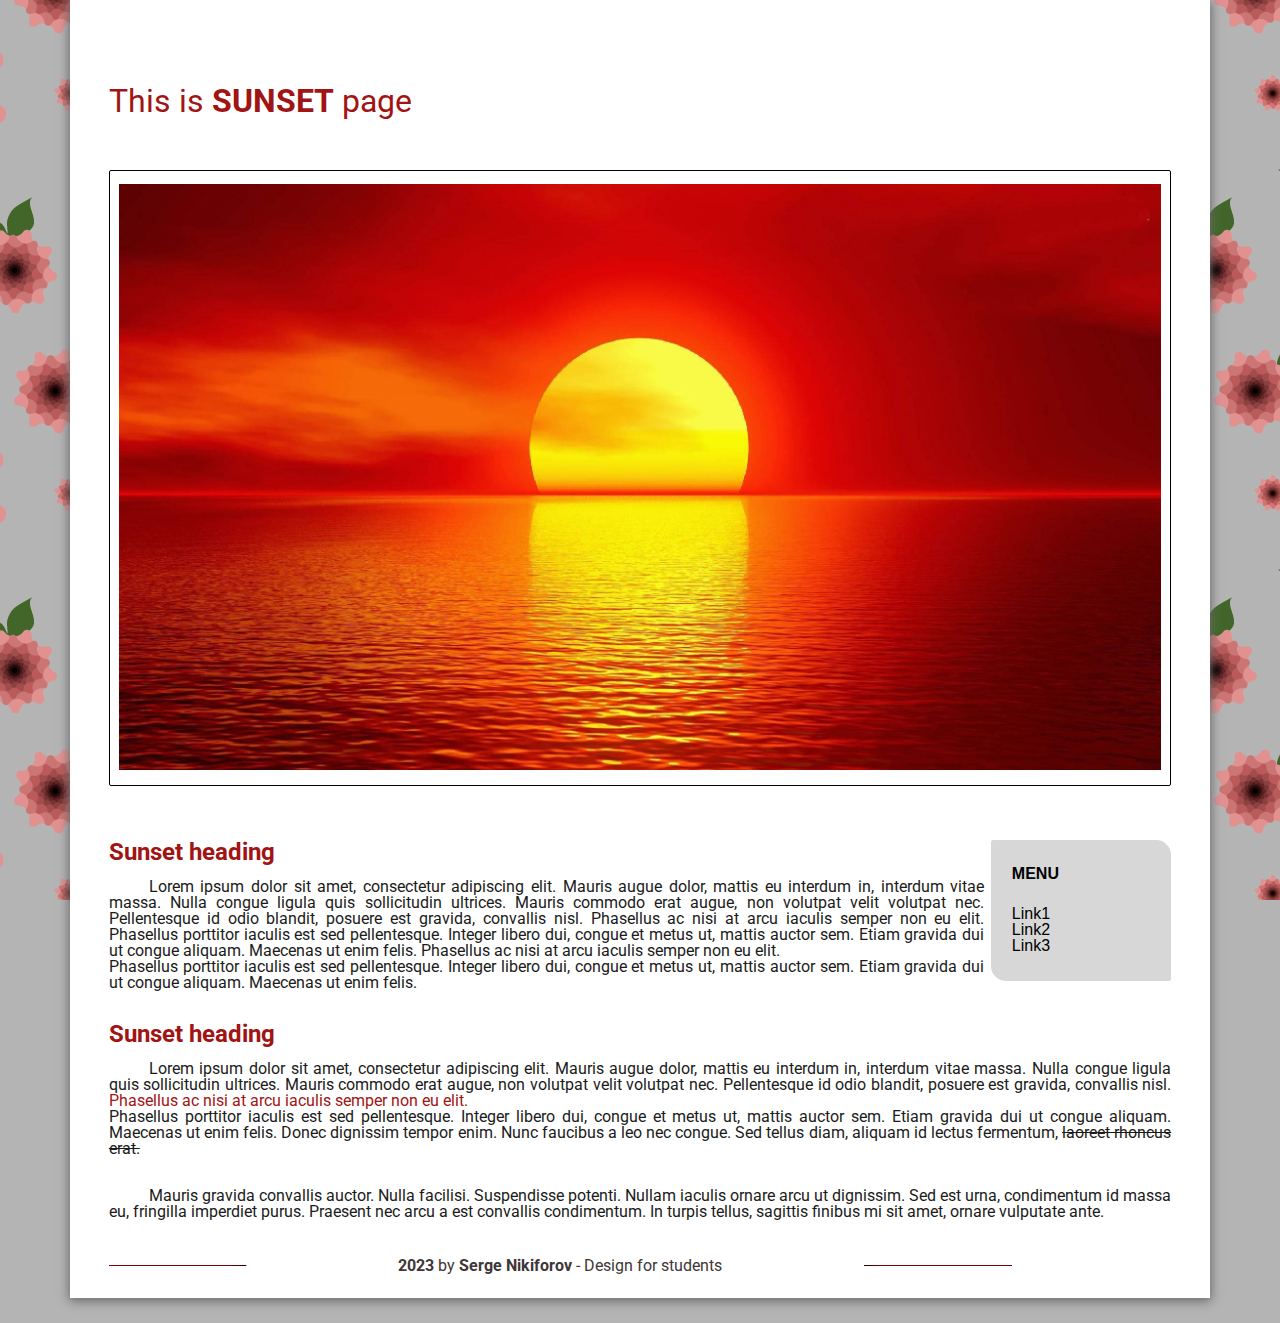
==== flex/index.html @ 0962c7e6 "Add first version of Sunset site on flex" ====
<!DOCTYPE html>
<html lang="en">
  <head>
    <meta charset="UTF-8" />
    <meta name="viewport" content="width=device-width, initial-scale=1.0" />
    <title>Document</title>
    <link rel="stylesheet" href="css/reset.css" />
    <link rel="stylesheet" href="css/style.css" />
  </head>
  <body>
    <!-- Оболочка для блоков -->
    <div class="wrapper">
      <!-- HEADER -->
      <header class="header">
        <h1 class="header__heading">
          This is <span class="header__heading--spec">sunset</span> page
        </h1>
        <div class="header__img-wrap">
          <img src="images/sunset.jpg" alt="sunset" />
        </div>
      </header>
      <!-- MAIN -->
      <main class="main">
        <!-- Первая секция -->
        <section class="section section--flx">
          <article class="article">
            <h2 class="article__heading">Sunset heading</h2>
            <p class="article__item">
              Lorem ipsum dolor sit amet, consectetur adipiscing elit. Mauris
              augue dolor, mattis eu interdum in, interdum vitae massa. Nulla
              congue ligula quis sollicitudin ultrices. Mauris commodo erat
              augue, non volutpat velit volutpat nec. Pellentesque id odio
              blandit, posuere est gravida, convallis nisl. Phasellus ac nisi at
              arcu iaculis semper non eu elit. Phasellus porttitor iaculis est
              sed pellentesque. Integer libero dui, congue et metus ut, mattis
              auctor sem. Etiam gravida dui ut congue aliquam. Maecenas ut enim
              felis. Phasellus ac nisi at arcu iaculis semper non eu elit.<br />
              Phasellus porttitor iaculis est sed pellentesque. Integer libero
              dui, congue et metus ut, mattis auctor sem. Etiam gravida dui ut
              congue aliquam. Maecenas ut enim felis.
            </p>
          </article>
          <!-- MENU -->
          <aside class="nav-wrap">
            <h3 class="nav__heading">Menu</h3>
            <ul class="nav">
              <li class="nav__item">
                <a class="nav__link" href="#">Link1</a>
              </li>
              <li class="nav__item">
                <a class="nav__link" href="#">Link2</a>
              </li>
              <li class="nav__item">
                <a class="nav__link" href="#">Link3</a>
              </li>
            </ul>
          </aside>
        </section>
        <!-- Вторая секция -->
        <section class="section">
          <article class="article">
            <h2 class="article__heading">Sunset heading</h2>
            <p class="article__item">
              <span class="article__item--spec"
                >Lorem ipsum dolor sit amet, consectetur adipiscing elit.
              </span>
              Mauris augue dolor, mattis eu interdum in, interdum vitae massa.
              Nulla congue ligula quis sollicitudin ultrices. Mauris commodo
              erat augue, non volutpat velit volutpat nec. Pellentesque id odio
              blandit, posuere est gravida, convallis nisl.
              <span class="article__item--spec--red">
                Phasellus ac nisi at arcu iaculis semper non eu elit.
              </span>
              <br />Phasellus porttitor iaculis est sed pellentesque. Integer
              libero dui, congue et metus ut, mattis auctor sem. Etiam gravida
              dui ut congue aliquam. Maecenas ut enim felis. Donec dignissim
              tempor enim. Nunc faucibus a leo nec congue. Sed tellus diam,
              aliquam id lectus fermentum,
              <span class="article__text--add">laoreet rhoncus erat.</span>
            </p>
            <p class="article__item">
              Mauris gravida convallis auctor. Nulla facilisi. Suspendisse
              potenti. Nullam iaculis ornare arcu ut dignissim. Sed est urna,
              condimentum id massa eu, fringilla imperdiet purus. Praesent nec
              arcu a est convallis condimentum. In turpis tellus, sagittis
              finibus mi sit amet, ornare vulputate ante.
            </p>
          </article>
        </section>
      </main>
      <!-- FOOTER -->
      <footer class="footer">
        <div class="footer__line">
          <p class="footer__item">
            <span class="footer__item--spec">2023</span>
            by
            <span class="footer__item--spec">Serge Nikiforov</span> - Design for
            students
          </p>
        </div>
      </footer>
    </div>
  </body>
</html>
---- flex/css/style.css ----
/* Стили для базовых элементов */

@import url(https://fonts.googleapis.com/css?family=Roboto:100,100italic,300,300italic,regular,italic,500,500italic,700,700italic,900,900italic);

/* 0 0 1 */
html {
  font-size: 16px;
}

/* 0 0 1 */
body {
  font-size: 1rem;
  line-height: 1;
  background: #b4b4b4 url(../images/background.png);
  background-attachment: fixed;
  font-family: "Roboto", Arial, sans-serif;
  font-weight: 400;
}

/* Стили для оболочки:
   Задаём ширину для основной(значимой) части страницы
   Задаём максимальную ширину для сохранения пропорций макета
   Задаём фон
   Задаём внутриние и внешние отступы
   Задаём параметры вычисления высоты и ширины элемента
   Задаём параметры тени
*/
/* 0 1 0 */
.wrapper {
  box-sizing: border-box;
  width: 89%;
  max-width: 1440px;
  margin: 0 auto;
  background-color: #fff;
  padding: 0 3%;
  box-shadow: 0px 2px 10px 1px #686868;
  margin-bottom: 2%;
}

/* Задаём параметры для HEADER  */
/* Параметры для Заголовка 1-го уровня:
   Задаём внешний нижний отступ 5%
   Задаём внутрений верхний отступ 8%
*/
/* 0 1 0 */
.header__heading {
  padding-top: 8%;
  margin-bottom: 5%;
  font-size: 2rem;
  color: #a11414;
}

/* Задаём параметры для основного слова в заголовке:
   Задём вес текста(хотя конкретно в данном случае
   более правильно было бы использовать тег <strong>)
   Задаём параметр перевода символов(в заглавные)
*/
/* 0 1 0 */
.header__heading--spec {
  font-weight: 700;
  text-transform: uppercase;
}

/* Задаём параметры для изображения:
   Задаём внутриние отступы
   Задаём параметры границ
   Задаём внешний нижний отступ
*/
/* 0 1 0 */
.header__img-wrap {
  padding: 1.2% 0.9%;
  border: 1px solid #000;
  border-radius: 2px;
  margin-bottom: 5%;
}

/* 0 1 1 */
.header__img-wrap img {
  width: 100%;
  margin: 0 auto;
}

/* Задаём параметры для MAIN  */
/* Задаём параметры для первой секции*/
/* 0 1 0 */
.section--flx {
  display: flex;
}

/* Задаём парамер для статьи */
/* 0 2 0 */
.section--flx .article {
  margin-right: 0.6%;
}

/* Задаём параметри для заголовка статьи:
   Цвет текста
   Размер текста
   Вес текста
   Нижний внешний отступ
*/
/* 0 1 0 */
.article__heading {
  color: #a11414;
  font-size: 1.5rem;
  font-weight: 700;
  margin-bottom: 15px;
}

/* Задаём параметри для объекта статьи:
   Цвет текста
   Размер отступа текста в первой строке
   Внешний отступ
   ВЫравнивание текста
*/
/* 0 1 0 */
.article__item {
  color: #1b1b1b;
  text-indent: 40px;
  margin-bottom: 31px;
  text-align: justify;
}

/* Задаём параметр отступа после перехода на новую строку */
/* 0 1 1 */
.article__item br {
  margin-bottom: 1%;
}

/* Параметры для меню навигации:
   Параметры ширины
   Параметры высоты
   Параметры скругления границ
   Цвет фона
   Внутриние отступы
   Параметры шрифта
   Параметр сжатия элемента
*/
/* 0 1 0 */
.nav-wrap {
  width: 13%;
  height: fit-content;
  border-radius: 2px 15px;
  background: #d7d7d7;
  padding: 2.5% 2%;
  font-family: Arial, Helvetica, sans-serif;
  flex-shrink: 0;
}

/* Задаём параметры для заголовка меню */
/* 0 1 0 */
.nav__heading {
  color: #000;
  font-weight: 700;
  text-transform: uppercase;
  margin-bottom: 24px;
}

/* Задаём параметры для пунктов меню */
/* 0 1 0 */
.nav__link {
  color: #000;
  text-decoration: none;
}

/* Задаём параметры для псевдокласса */
/* 0 2 0 */
.nav__link:hover {
  font-weight: 700;
  color: #a11414;
  text-decoration: underline;
}

/* Задаём параметры для специальных элементов статьи */
/* 0 1 0 */
.article__text--spec {
  text-transform: uppercase;
}

/* 0 1 0 */
.article__item--spec--red {
  color: #a11414;
}

/* 0 1 0 */
.article__text--add {
  text-decoration: line-through;
}

/* Задаём параметры  для "подвала" сайта */
/* 0 1 0 */
.footer {
  width: 85%;
  margin-top: 4px;
  padding-bottom: 18px;
  margin-bottom: 1%;
}

/* 0 1 0 */
.footer__line {
  background: url(../images/back.png) no-repeat 0 50%;
  background-size: 100%;
}

/* 0 1 0 */
.footer__item {
  text-align: center;
  padding: 7px 0 6px;
  color: #403636;
}

/* 0 1 0 */
.footer__item--spec {
  font-weight: 700;
}
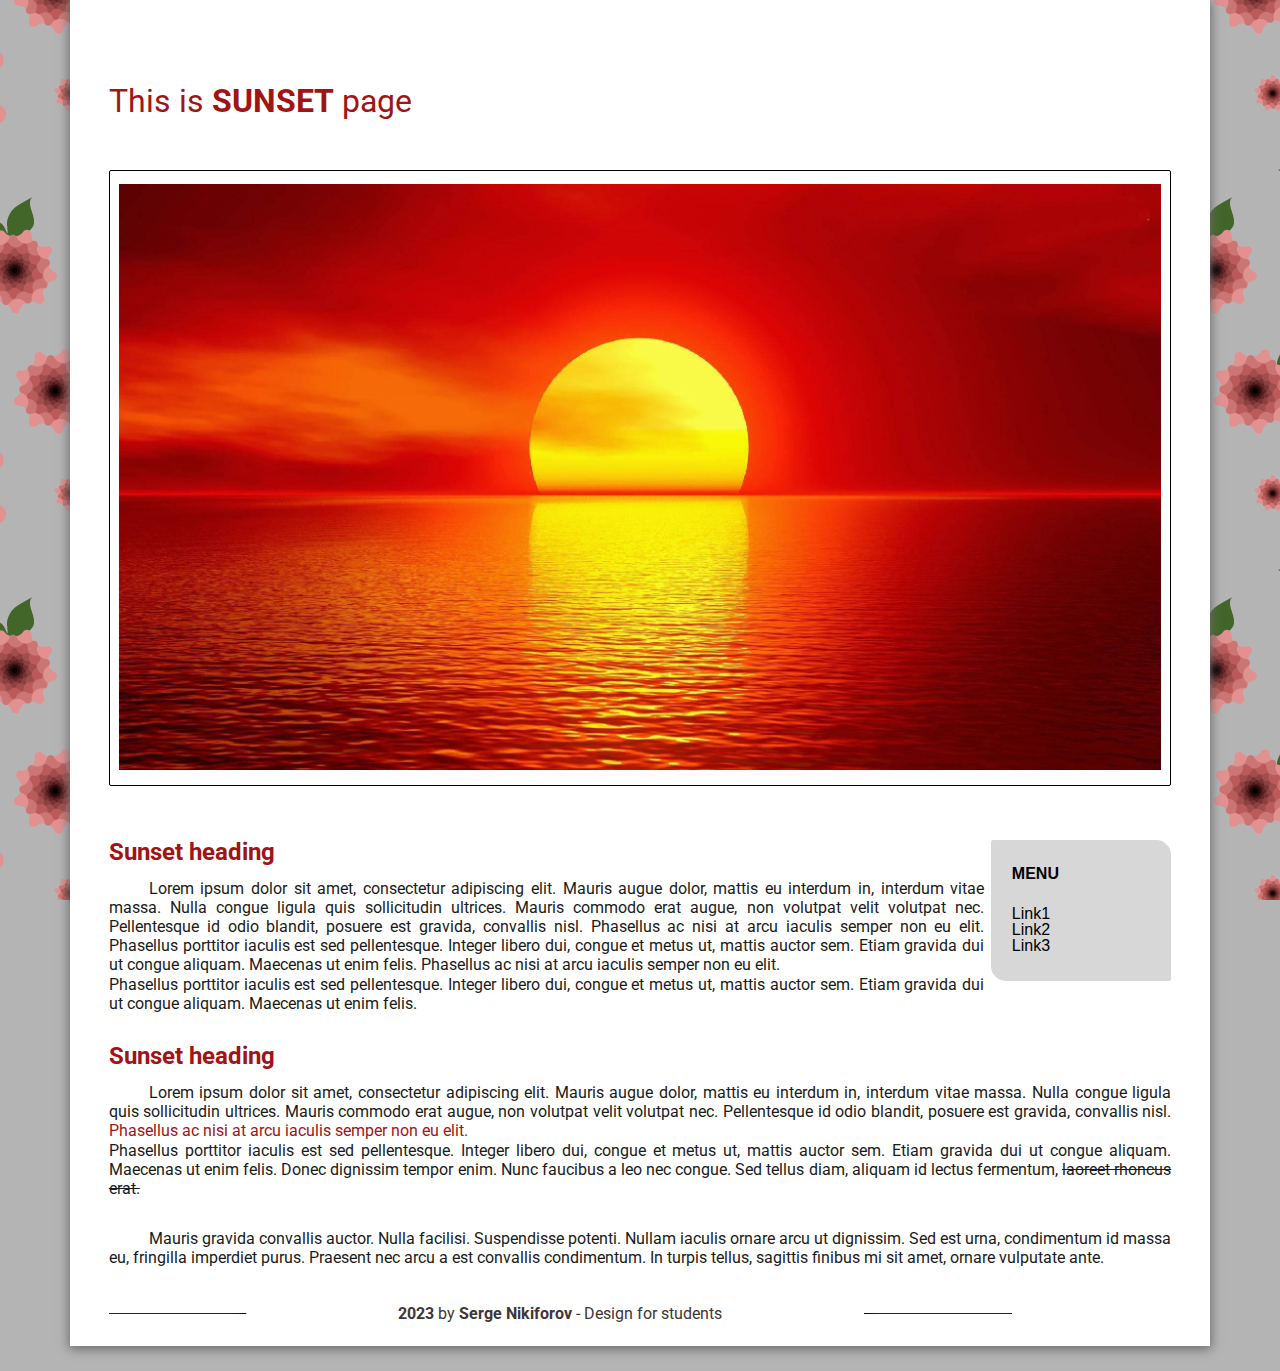
==== commit 1e018f4a: "Chenge Titel on flex version" ====
--- a/flex/index.html
+++ b/flex/index.html
@@ -3,7 +3,7 @@
   <head>
     <meta charset="UTF-8" />
     <meta name="viewport" content="width=device-width, initial-scale=1.0" />
-    <title>Document</title>
+    <title>Sunset</title>
     <link rel="stylesheet" href="css/reset.css" />
     <link rel="stylesheet" href="css/style.css" />
   </head>
--- a/flex/css/style.css
+++ b/flex/css/style.css
@@ -116,6 +116,7 @@
 /* 0 1 0 */
 .article__item {
   color: #1b1b1b;
+  line-height: 1.2rem;
   text-indent: 40px;
   margin-bottom: 31px;
   text-align: justify;
